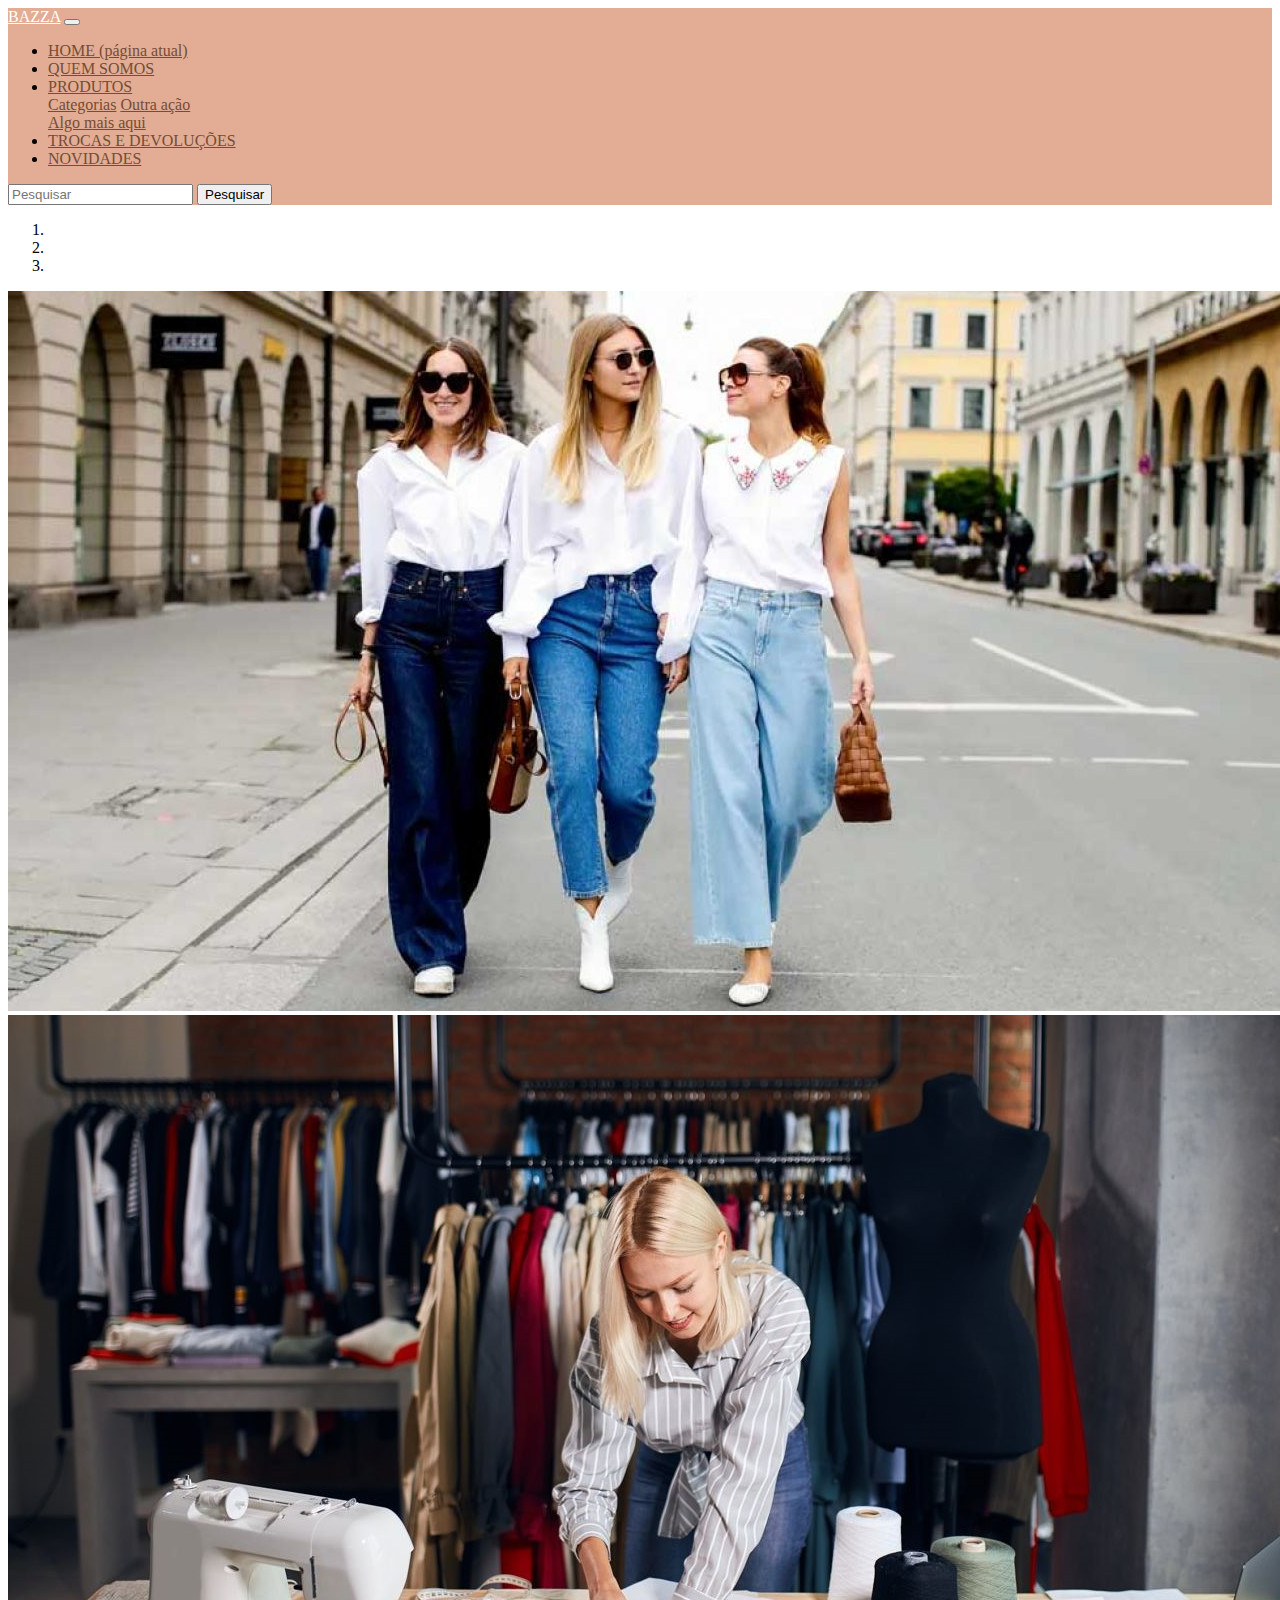
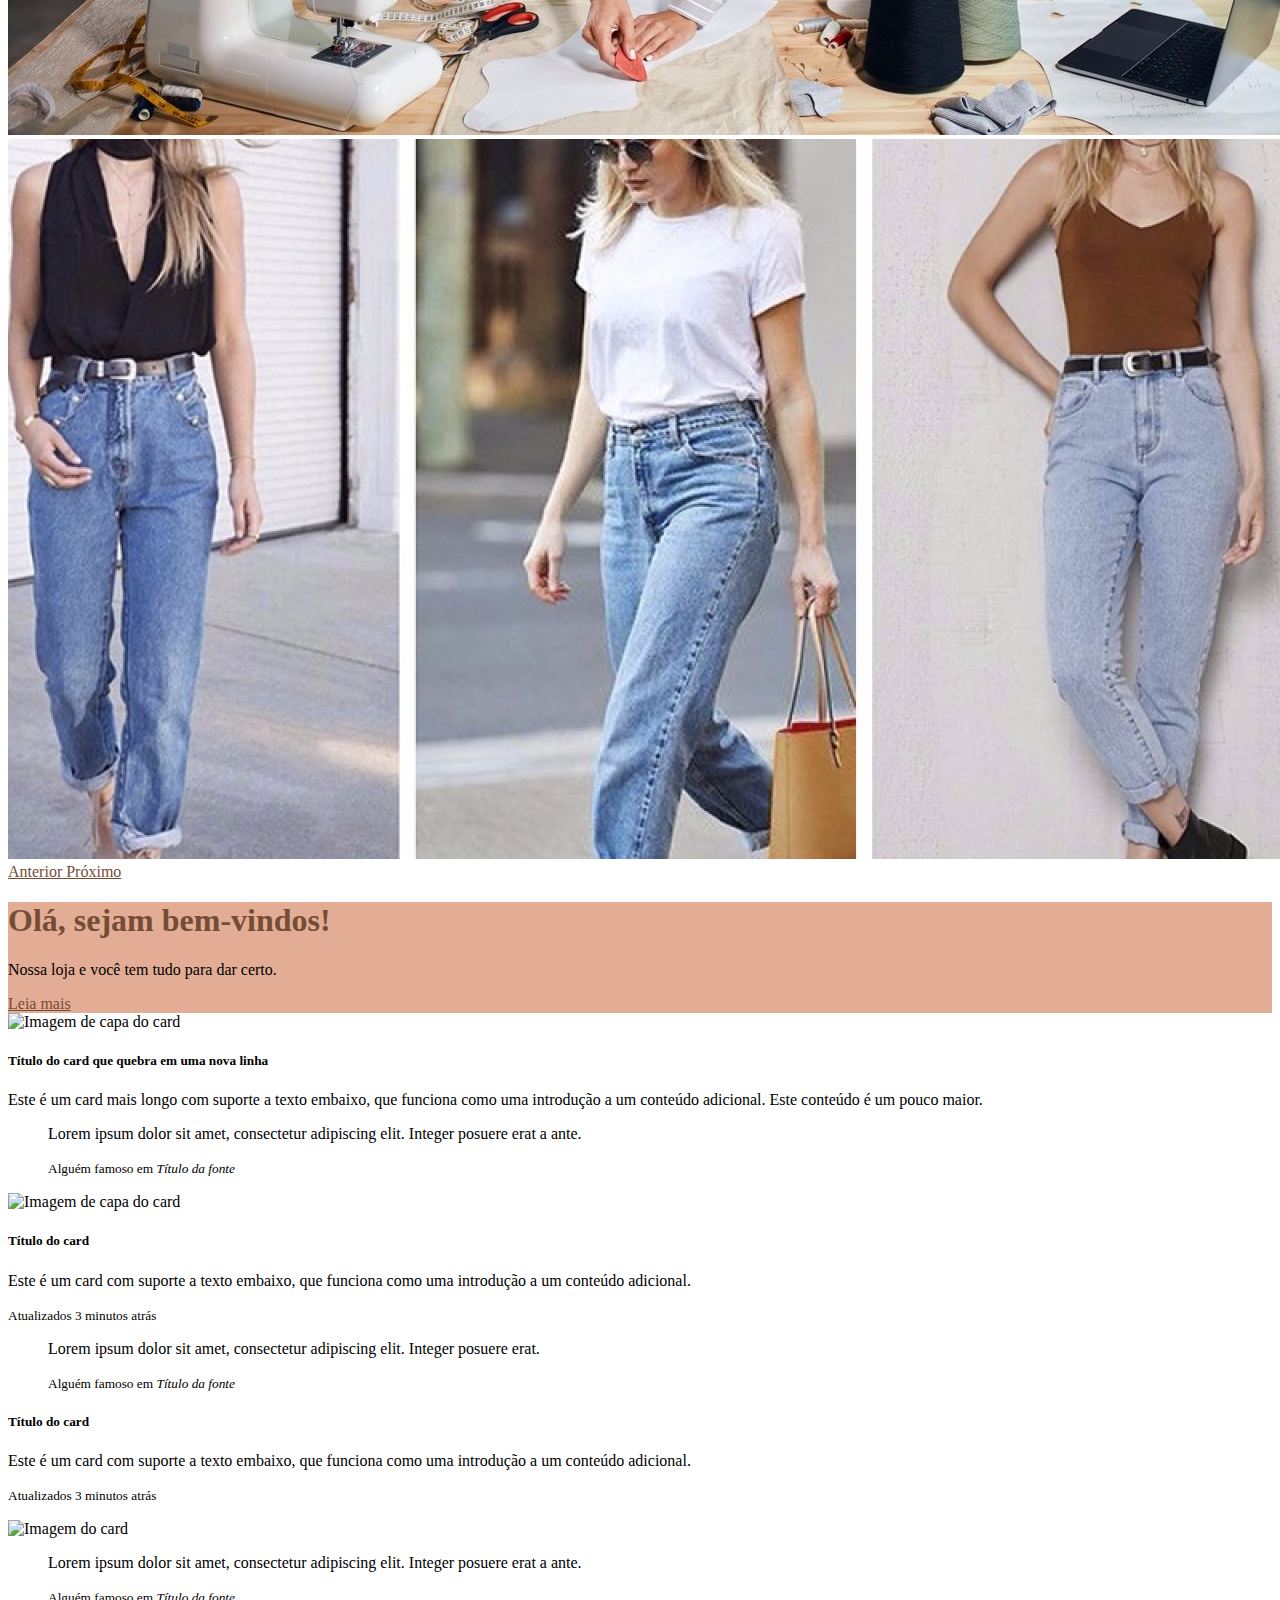
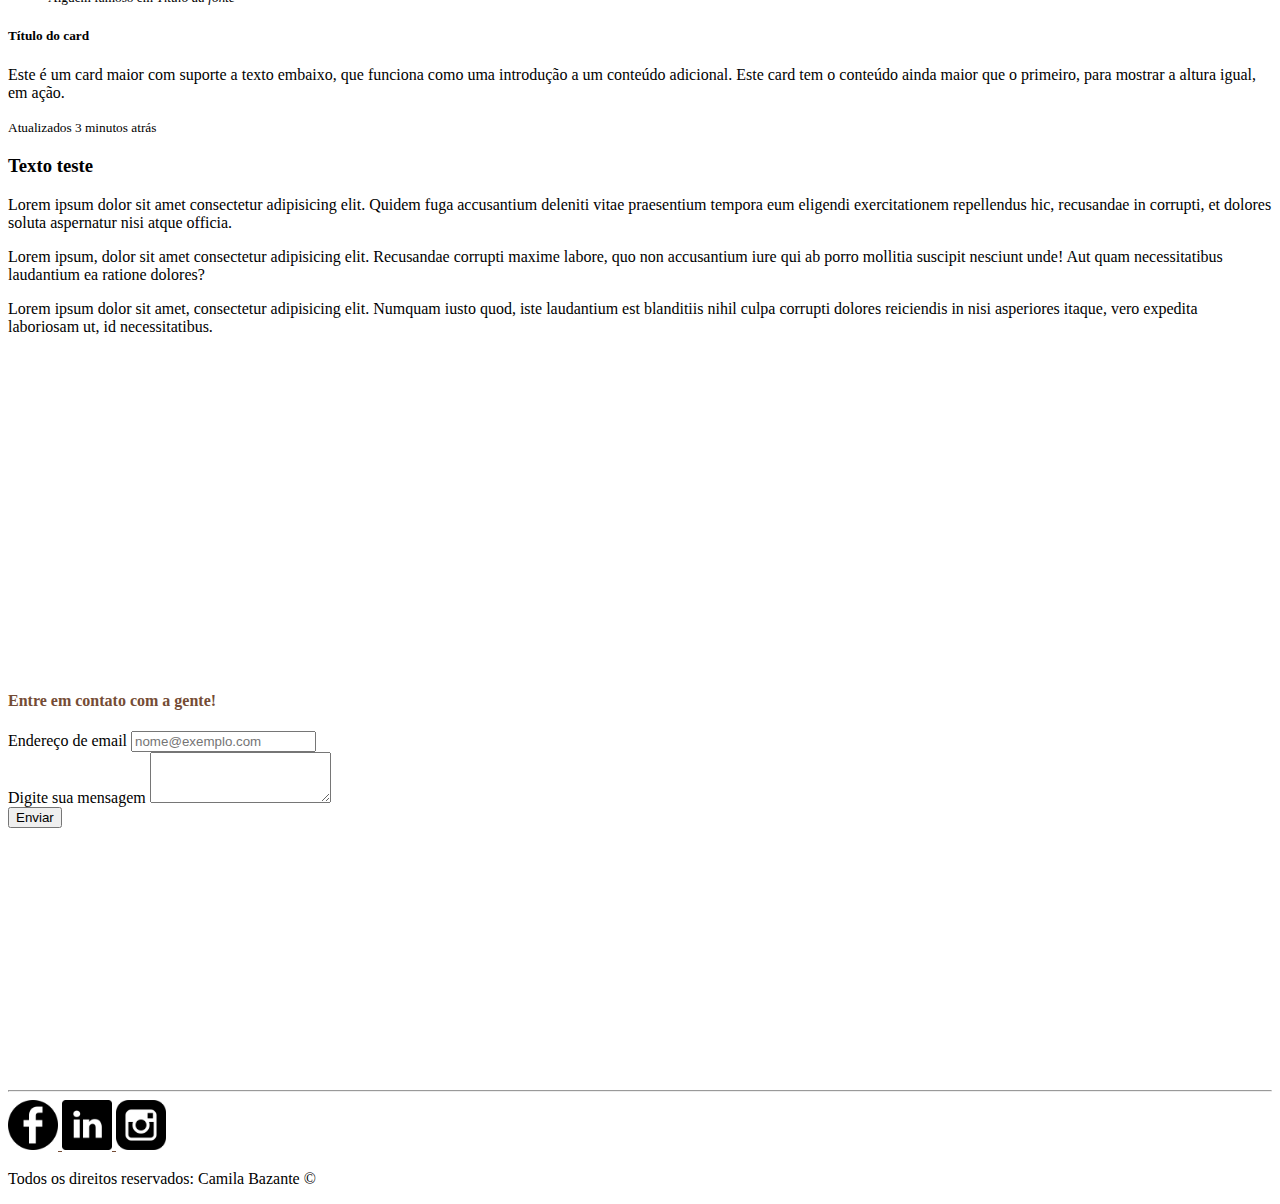
==== siteCompleto.html @ df9c7b1c "Site completo em Bootstrap" ====
<!DOCTYPE html>
<html lang="pt-br">

<head>
    <!-- Meta tags Obrigatórias -->
    <meta charset="utf-8">
    <meta name="viewport" content="width=device-width, initial-scale=1, shrink-to-fit=no">

    <!-- Bootstrap CSS -->
    <link rel="stylesheet" href="https://stackpath.bootstrapcdn.com/bootstrap/4.1.3/css/bootstrap.min.css"
        integrity="sha384-MCw98/SFnGE8fJT3GXwEOngsV7Zt27NXFoaoApmYm81iuXoPkFOJwJ8ERdknLPMO" crossorigin="anonymous">
    <link rel="stylesheet" href="style.css">
    <style>
        .tm-social {
            width: 50px;
            height: 50px;
        }
    </style>
    <title>Bootstrap</title>
</head>

<body>

    <!--Nav-->
    <nav class="navbar navbar-expand-lg navbar-light bg-light navbar-bg-color-purple">
        <a class="navbar-brand" href="#" style="color: white !important;">BAZZA</a>
        <button class="navbar-toggler" type="button" data-toggle="collapse" data-target="#conteudoNavbarSuportado"
            aria-controls="conteudoNavbarSuportado" aria-expanded="false" aria-label="Alterna navegação">
            <span class="navbar-toggler-icon"></span>
        </button>

        <div class="collapse navbar-collapse" id="conteudoNavbarSuportado">
            <ul class="navbar-nav mr-auto">
                <li class="nav-item active">
                    <a class="nav-link" href="#">HOME <span class="sr-only">(página atual)</span></a>
                </li>
                <li class="nav-item">
                    <a class="nav-link" href="#">QUEM SOMOS</a>
                </li>
                <li class="nav-item dropdown">
                    <a class="nav-link dropdown-toggle" href="#" id="navbarDropdown" role="button"
                        data-toggle="dropdown" aria-haspopup="true" aria-expanded="false">
                        PRODUTOS
                    </a>
                    <div class="dropdown-menu" aria-labelledby="navbarDropdown">
                        <a class="dropdown-item" href="#">Categorias</a>
                        <a class="dropdown-item" href="#">Outra ação</a>
                        <div class="dropdown-divider"></div>
                        <a class="dropdown-item" href="#">Algo mais aqui</a>
                    </div>
                </li>
                <li class="nav-item">
                    <a class="nav-link disabled" href="#">TROCAS E DEVOLUÇÕES</a>
                </li>
                <li class="nav-item">
                    <a class="nav-link" href="#">NOVIDADES</a>

                </li>
            </ul>
            <form class="form-inline my-2 my-lg-0">
                <input class="form-control mr-sm-2" type="search" placeholder="Pesquisar" aria-label="Pesquisar">
                <button class="btn btn-outline-light my-2 my-sm-0" type="submit">Pesquisar</button>
            </form>
        </div>
    </nav>
    <!--/Nav-->

    <!--Carrossel-->
    <div id="carouselExampleIndicators" class="carousel slide" data-ride="carousel">
        <ol class="carousel-indicators">
            <li data-target="#carouselExampleIndicators" data-slide-to="0" class="active"></li>
            <li data-target="#carouselExampleIndicators" data-slide-to="1"></li>
            <li data-target="#carouselExampleIndicators" data-slide-to="2"></li>
        </ol>
        <div class="carousel-inner">
            <div class="carousel-item active">
                <img class="d-block w-100" src="assets/img/tamanho.ok3.jpg" alt="Primeiro Slide">
            </div>
            <div class="carousel-item">
                <img class="d-block w-100" src="assets/img/tamanho.ok2.jpg" alt="Segundo Slide">
            </div>
            <div class="carousel-item">
                <img class="d-block w-100" src="assets/img/tamanho.ok.4.jpg" alt="Terceiro Slide">
            </div>
        </div>
        <a class="carousel-control-prev" href="#carouselExampleIndicators" role="button" data-slide="prev">
            <span class="carousel-control-prev-icon" aria-hidden="true"></span>
            <span class="sr-only">Anterior</span>
        </a>
        <a class="carousel-control-next" href="#carouselExampleIndicators" role="button" data-slide="next">
            <span class="carousel-control-next-icon" aria-hidden="true"></span>
            <span class="sr-only">Próximo</span>
        </a>
    </div>
    <!--/Carrossel-->

    <!--Jumbotron-->
    <div class="jumbotron jumb-bg-color">
        <h1 class="display-4" style="color: rgb(117, 76, 53);">Olá, sejam bem-vindos!</h1>
        <p class="lead">Nossa loja e você tem tudo para dar certo.</p>
        <a class="btn btn-outline-light" href="#" role="button">Leia mais</a>
    </div>
    <!--Jubotron-->

    <!--Cards-->
    <div class="container">
        <div class="card-columns">
            <div class="card">
                <img class="card-img-top" src=".../100px160/" alt="Imagem de capa do card">
                <div class="card-body">
                    <h5 class="card-title">Título do card que quebra em uma nova linha</h5>
                    <p class="card-text">Este é um card mais longo com suporte a texto embaixo, que funciona como uma
                        introdução a um conteúdo adicional. Este conteúdo é um pouco maior.</p>
                </div>
            </div>
            <div class="card p-3">
                <blockquote class="blockquote mb-0 card-body">
                    <p>Lorem ipsum dolor sit amet, consectetur adipiscing elit. Integer posuere erat a ante.</p>
                    <footer class="blockquote-footer">
                        <small class="text-muted">
                            Alguém famoso em <cite title="Título da fonte">Título da fonte</cite>
                        </small>
                    </footer>
                </blockquote>
            </div>
            <div class="card">
                <img class="card-img-top" src=".../100px160/" alt="Imagem de capa do card">
                <div class="card-body">
                    <h5 class="card-title">Título do card</h5>
                    <p class="card-text">Este é um card com suporte a texto embaixo, que funciona como uma introdução a
                        um conteúdo adicional.</p>
                    <p class="card-text"><small class="text-muted">Atualizados 3 minutos atrás</small></p>
                </div>
            </div>
            <div class="card bg-primary text-white text-center p-3">
                <blockquote class="blockquote mb-0">
                    <p>Lorem ipsum dolor sit amet, consectetur adipiscing elit. Integer posuere erat.</p>
                    <footer class="blockquote-footer">
                        <small>
                            Alguém famoso em <cite title="Título da fonte">Título da fonte</cite>
                        </small>
                    </footer>
                </blockquote>
            </div>
            <div class="card text-center">
                <div class="card-body">
                    <h5 class="card-title">Título do card</h5>
                    <p class="card-text">Este é um card com suporte a texto embaixo, que funciona como uma introdução a
                        um conteúdo adicional.</p>
                    <p class="card-text"><small class="text-muted">Atualizados 3 minutos atrás</small></p>
                </div>
            </div>
            <div class="card">
                <img class="card-img" src=".../100px260/" alt="Imagem do card">
            </div>
            <div class="card p-3 text-right">
                <blockquote class="blockquote mb-0">
                    <p>Lorem ipsum dolor sit amet, consectetur adipiscing elit. Integer posuere erat a ante.</p>
                    <footer class="blockquote-footer">
                        <small class="text-muted">
                            Alguém famoso em <cite title="Título da fonte">Título da fonte</cite>
                        </small>
                    </footer>
                </blockquote>
            </div>
            <div class="card">
                <div class="card-body">
                    <h5 class="card-title">Título do card</h5>
                    <p class="card-text">Este é um card maior com suporte a texto embaixo, que funciona como uma
                        introdução a um conteúdo adicional. Este card tem o conteúdo ainda maior que o primeiro, para
                        mostrar a altura igual, em ação.</p>
                    <p class="card-text"><small class="text-muted">Atualizados 3 minutos atrás</small></p>
                </div>
            </div>
        </div>

        <!--/Cards-->

        <!--Texto e Video-->

        <div class="row mt-5 mb-5">
            <div class="col-md-6">
                <h3>Texto teste</h3>
                <p>Lorem ipsum dolor sit amet consectetur adipisicing elit. Quidem fuga accusantium deleniti
                    vitae praesentium tempora eum eligendi exercitationem repellendus hic,
                    recusandae in corrupti, et dolores soluta aspernatur nisi atque officia.
                </p>
                <p>Lorem ipsum, dolor sit amet consectetur adipisicing elit.
                    Recusandae corrupti maxime labore, quo non accusantium iure qui ab porro
                    mollitia suscipit nesciunt unde!
                    Aut quam necessitatibus laudantium ea ratione dolores?
                </p>
                <p>Lorem ipsum dolor sit amet, consectetur adipisicing elit.
                    Numquam iusto quod, iste laudantium est blanditiis nihil culpa corrupti dolores reiciendis in nisi
                    asperiores itaque, vero expedita laboriosam ut, id necessitatibus.
                </p>
            </div>

            <div class="col-md-6">
                <iframe width="560" height="315" src="https://www.youtube.com/embed/KJ9RyT9Azkk"
                    title="YouTube video player" frameborder="0"
                    allow="accelerometer; autoplay; clipboard-write; encrypted-media; gyroscope; picture-in-picture"
                    allowfullscreen>
                </iframe>
            </div>


        </div>
        <!--/Texto e Video-->

        <!--Formulario de contato-->

        <div class="row mb-5">
            <div class="col-md-6">
                <h4 class="text-center" style="color: rgb(117, 76, 53); " >
                    Entre em contato com a gente!
                </h4>
            </div>
        </div>
<div class="row">
    <div class="col-md-6">
        <form>
            <div class="form-group">
              <label for="exampleFormControlInput1">Endereço de email</label>
              <input type="email" class="form-control" id="exampleFormControlInput1" placeholder="nome@exemplo.com">
            </div>
        
            <div class="form-group">
              <label for="exampleFormControlTextarea1">Digite sua mensagem</label>
              <textarea class="form-control" id="exampleFormControlTextarea1" rows="3"></textarea>
            </div>

            <div class="form-group">
                <button class="btn btn-outline-sucess">Enviar</button>
            </div>
          </form>
    </div>
    <div class="col-md-6">
        
        <iframe class="w-100" src="https://www.google.com/maps/embed?pb=!1m18!1m12!1m3!1d3950.667239393906!2d-34.92103528567085!3d-8.03320268242943!2m3!1f0!2f0!3f0!3m2!1i1024!2i768!4f13.1!3m3!1m2!1s0x7ab19a7c099727f%3A0xda318ea811cb7b5c!2sPra%C3%A7a%20de%20Casa%20Forte%2C%20100%20-%20Casa%20Forte%2C%20Recife%20-%20PE%2C%2052061-420!5e0!3m2!1spt-BR!2sbr!4v1637691556816!5m2!1spt-BR!2sbr"
        width="400" 
        height="250" 
        style="border:0;" 
        allowfullscreen="" 
        loading="lazy" 
        onmousemove="mapaZoom()" 
        onmouseout="mapaNormal()" 
        id="mapa"></iframe>
    </div>

</div>
        
          <!--/Formulario de contato-->


        <!--Rodapé-->
        <hr>
        <footer>
            <div class="row mb-3">
                <div class="col-md-12 d-flex justify-content-center">
                    <a href="https://www.facebook.com/" target="_blank" class="p-3">
                        <img class="tm-social" src="assets/img/facebook-logo.png" alt="Logo do Facebook">
                    </a>
                    <a href="https://www.linkedin.com/" target="_blank" class="p-3">
                        <img class="tm-social" src="assets/img/linkedin.png" alt="Logo do Linkedin">
                    </a>
        
                    <a href="https://www.instagram.com/" target="_blank" class="p-3">
                        <img class="tm-social" src="assets/img/instagram (1).png" alt="Logo do Instagram">
                    </a>
                </div>
            </div>

            <div class="row">
                <div class="col-md-12">
                    <p class="text-center">
                        Todos os direitos reservados: Camila Bazante &copy;
                    </p>

                </div>

            </div>

        </footer>
        <!--/Rodapé-->
    </div>
    <!-- JavaScript (Opcional) -->
    <!-- jQuery primeiro, depois Popper.js, depois Bootstrap JS -->
    <script src="https://code.jquery.com/jquery-3.3.1.slim.min.js"
        integrity="sha384-q8i/X+965DzO0rT7abK41JStQIAqVgRVzpbzo5smXKp4YfRvH+8abtTE1Pi6jizo"
        crossorigin="anonymous"></script>
    <script src="https://cdnjs.cloudflare.com/ajax/libs/popper.js/1.14.3/umd/popper.min.js"
        integrity="sha384-ZMP7rVo3mIykV+2+9J3UJ46jBk0WLaUAdn689aCwoqbBJiSnjAK/l8WvCWPIPm49"
        crossorigin="anonymous"></script>
    <script src="https://stackpath.bootstrapcdn.com/bootstrap/4.1.3/js/bootstrap.min.js"
        integrity="sha384-ChfqqxuZUCnJSK3+MXmPNIyE6ZbWh2IMqE241rYiqJxyMiZ6OW/JmZQ5stwEULTy"
        crossorigin="anonymous"></script>
</body>

</html>
---- style.css ----
a{
    color: rgb(117, 76, 53) !important;
}

.navbar-bg-color-purple{
    background-color: rgb(226, 173, 148) !important;
}
.jumb-bg-color{
    background-color:rgb(226, 173, 148) !important;
}
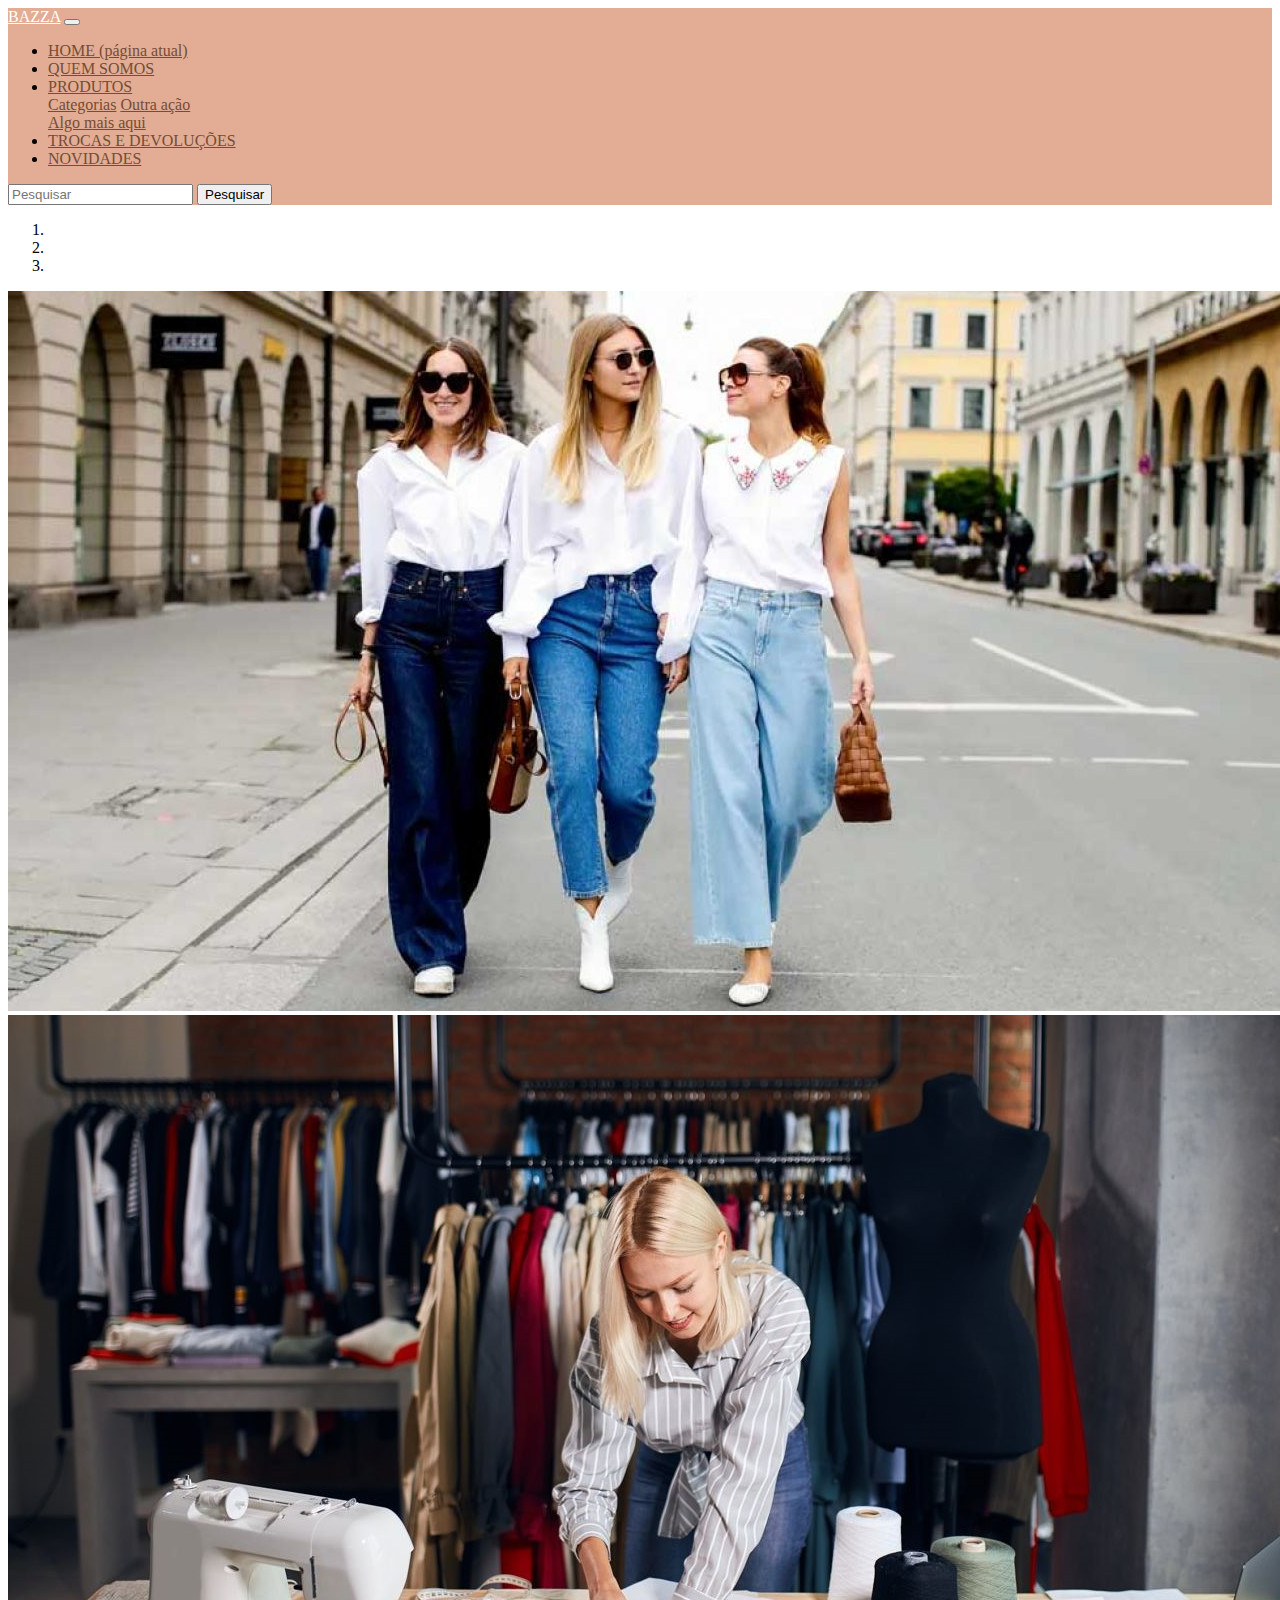
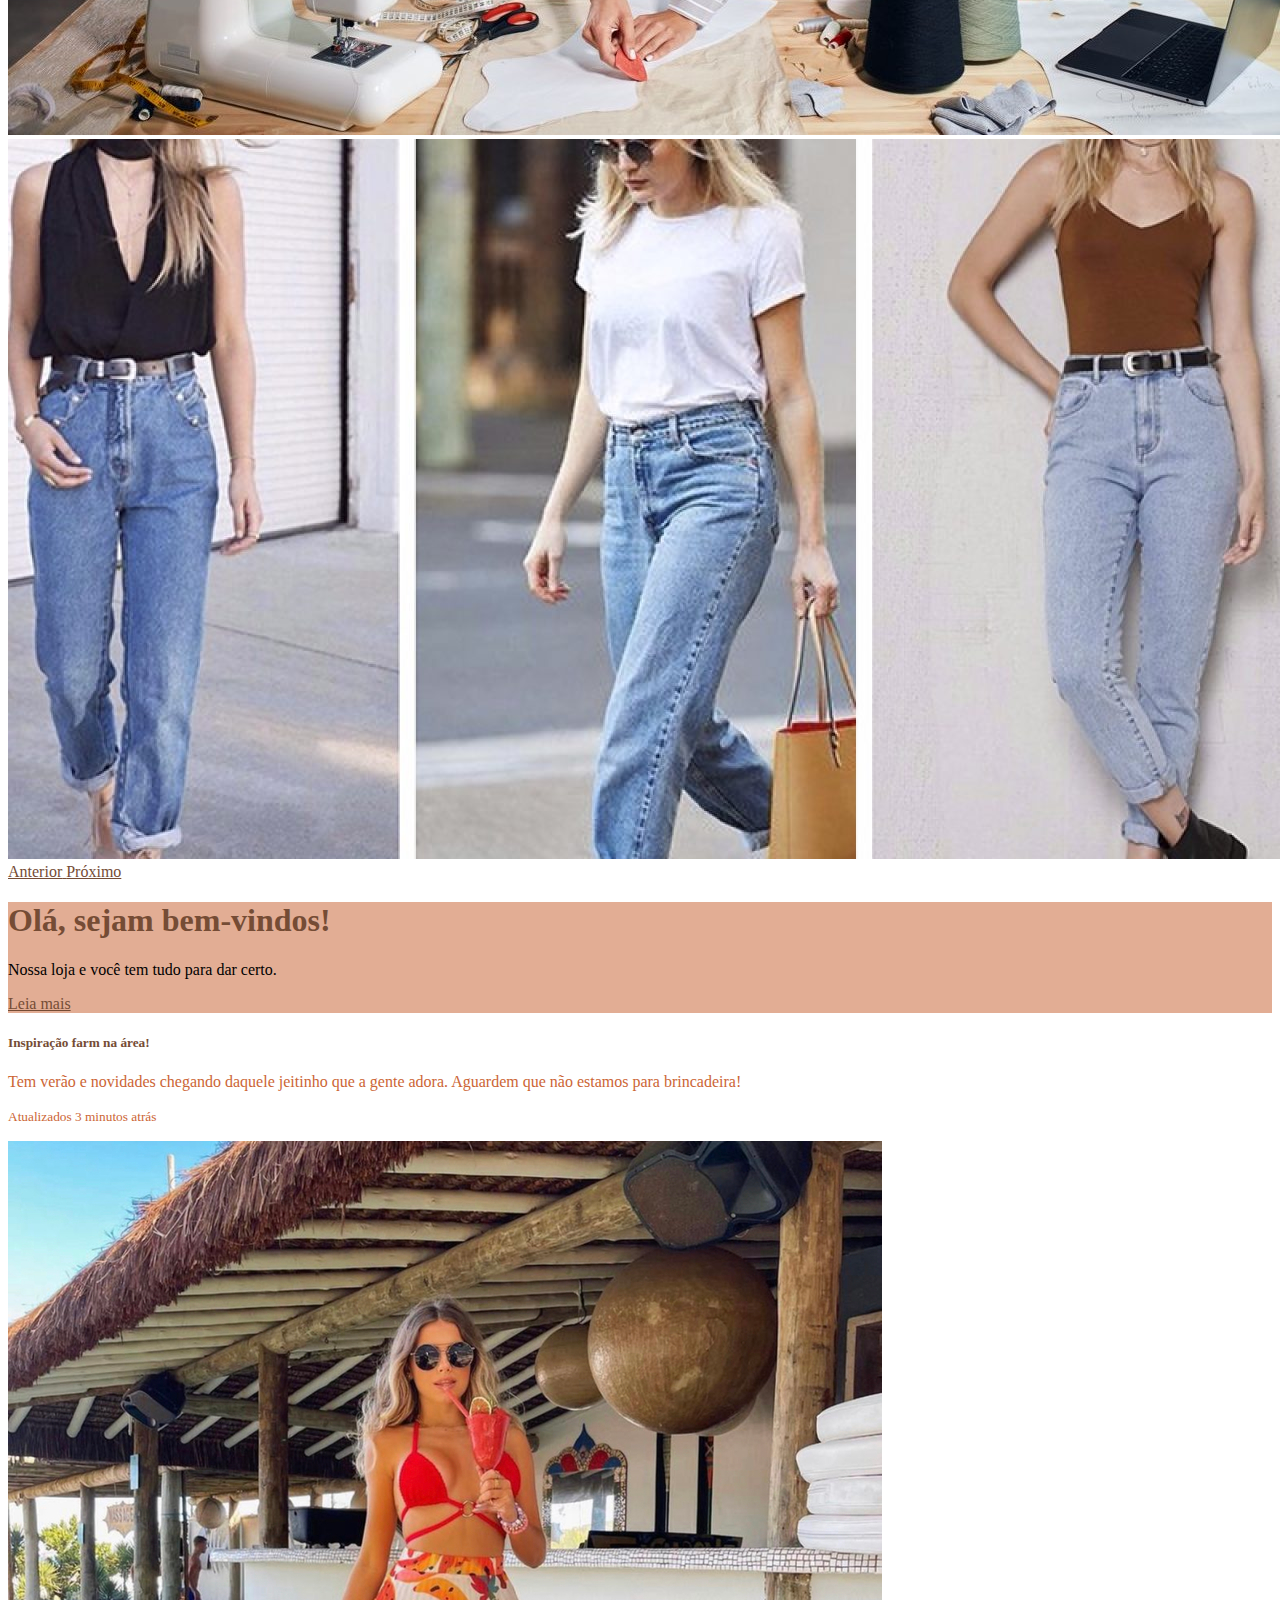
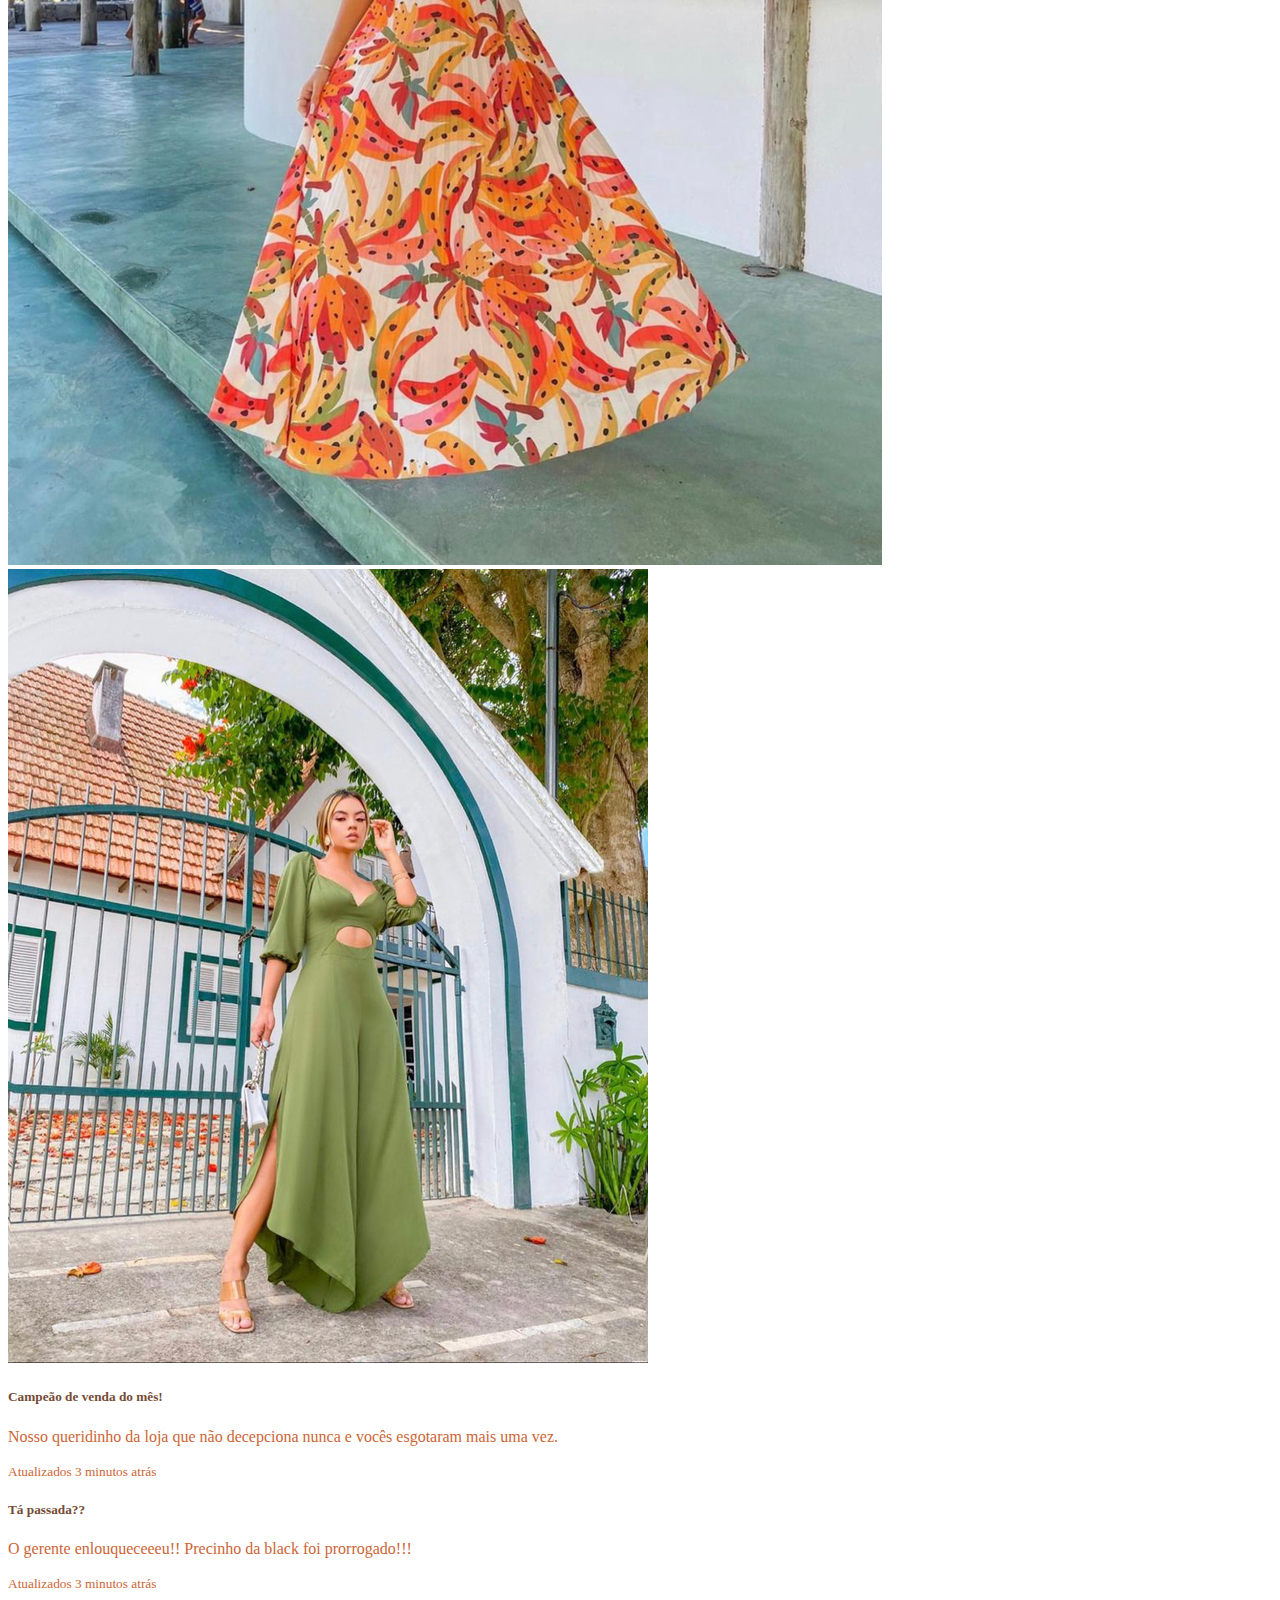
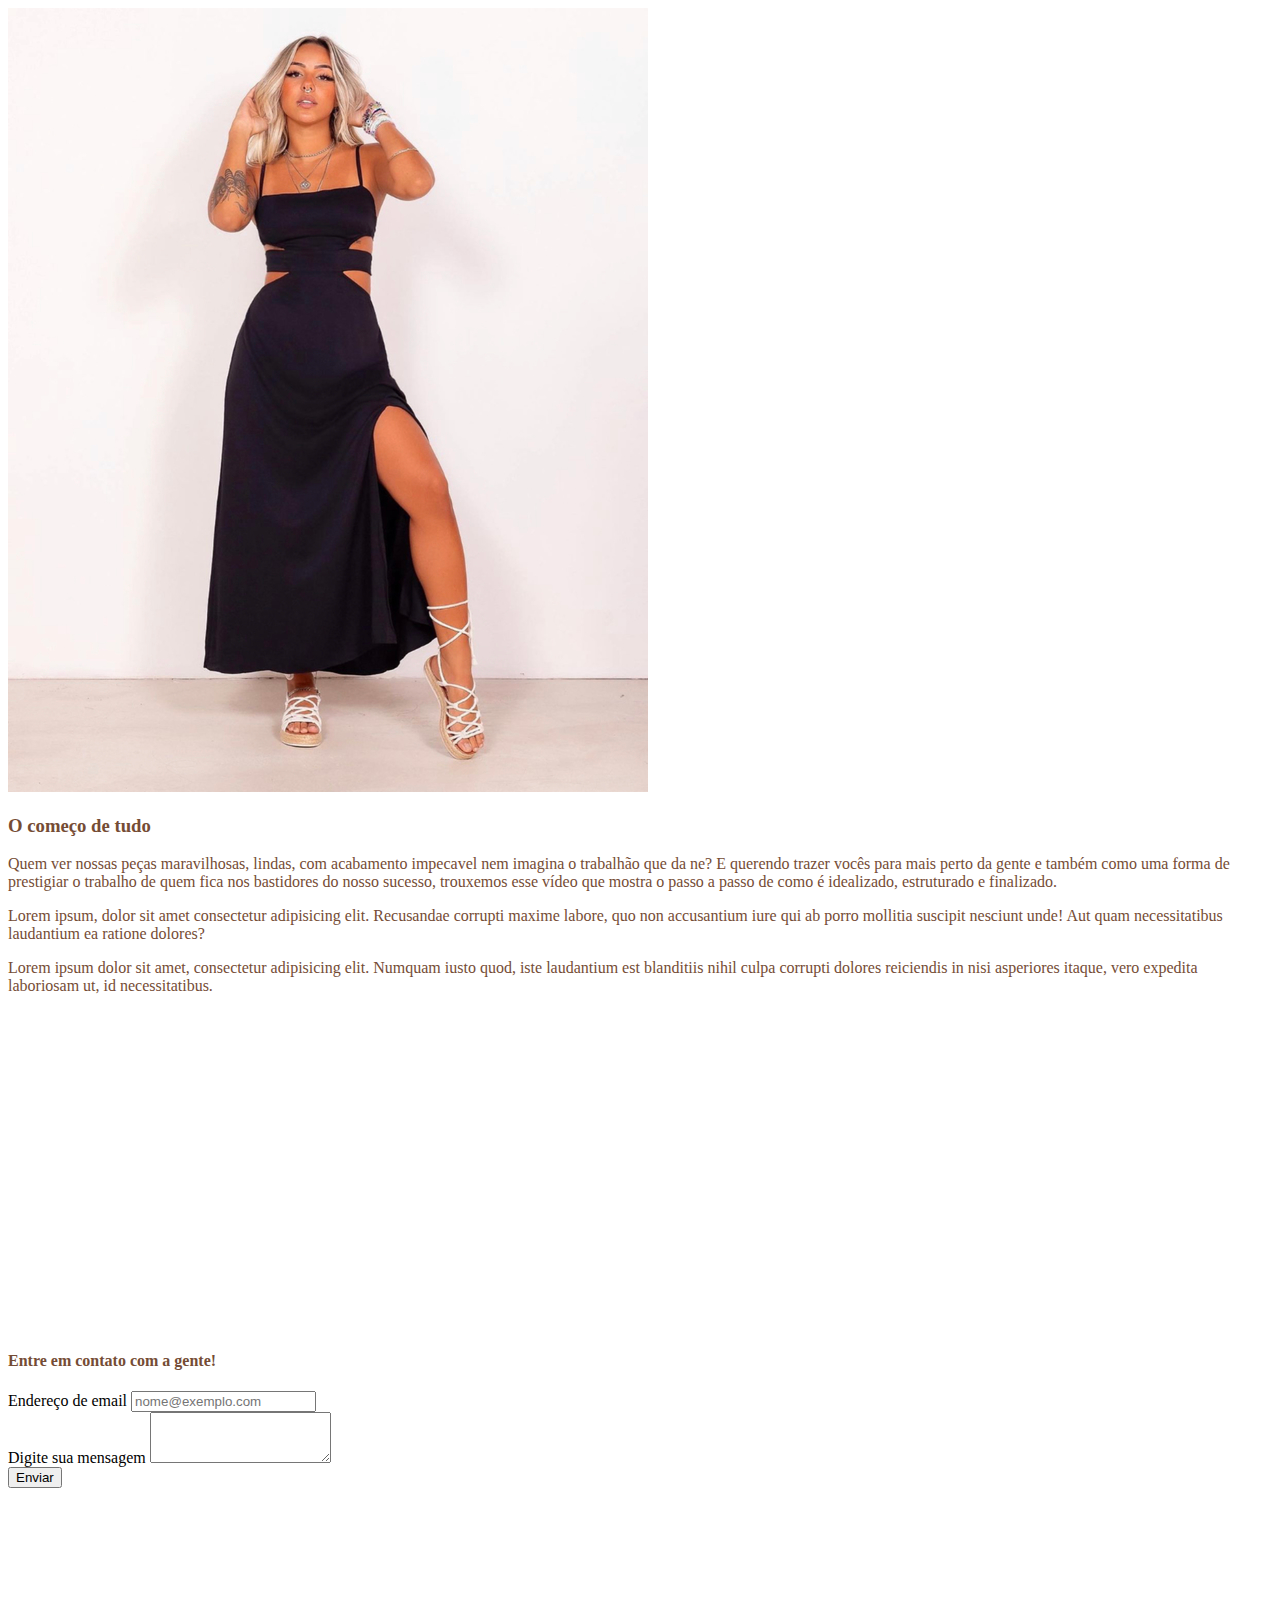
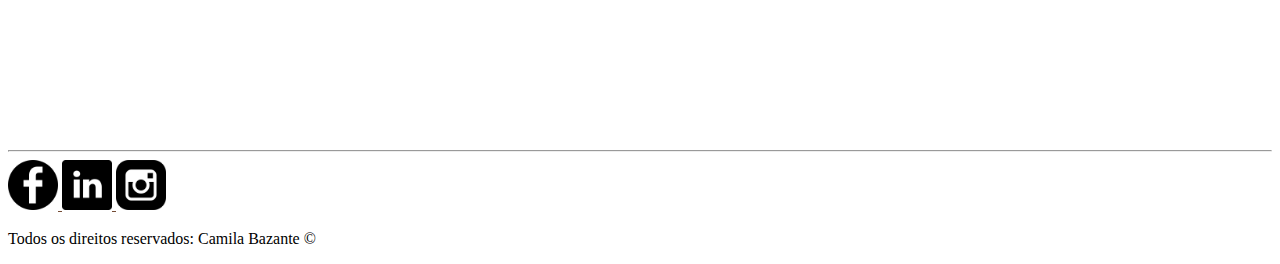
==== commit cb998bd2: "Atualização" ====
--- a/siteCompleto.html
+++ b/siteCompleto.html
@@ -22,7 +22,7 @@
 <body>
 
     <!--Nav-->
-    <nav class="navbar navbar-expand-lg navbar-light bg-light navbar-bg-color-purple">
+    <nav class="navbar navbar-expand-lg navbar-light bg-light navbar-bg-color-purple ">
         <a class="navbar-brand" href="#" style="color: white !important;">BAZZA</a>
         <button class="navbar-toggler" type="button" data-toggle="collapse" data-target="#conteudoNavbarSuportado"
             aria-controls="conteudoNavbarSuportado" aria-expanded="false" aria-label="Alterna navegação">
@@ -104,74 +104,37 @@
 
     <!--Cards-->
     <div class="container">
-        <div class="card-columns">
-            <div class="card">
-                <img class="card-img-top" src=".../100px160/" alt="Imagem de capa do card">
-                <div class="card-body">
-                    <h5 class="card-title">Título do card que quebra em uma nova linha</h5>
-                    <p class="card-text">Este é um card mais longo com suporte a texto embaixo, que funciona como uma
-                        introdução a um conteúdo adicional. Este conteúdo é um pouco maior.</p>
-                </div>
-            </div>
-            <div class="card p-3">
-                <blockquote class="blockquote mb-0 card-body">
-                    <p>Lorem ipsum dolor sit amet, consectetur adipiscing elit. Integer posuere erat a ante.</p>
-                    <footer class="blockquote-footer">
-                        <small class="text-muted">
-                            Alguém famoso em <cite title="Título da fonte">Título da fonte</cite>
-                        </small>
-                    </footer>
-                </blockquote>
-            </div>
-            <div class="card">
-                <img class="card-img-top" src=".../100px160/" alt="Imagem de capa do card">
-                <div class="card-body">
-                    <h5 class="card-title">Título do card</h5>
-                    <p class="card-text">Este é um card com suporte a texto embaixo, que funciona como uma introdução a
-                        um conteúdo adicional.</p>
-                    <p class="card-text"><small class="text-muted">Atualizados 3 minutos atrás</small></p>
-                </div>
-            </div>
-            <div class="card bg-primary text-white text-center p-3">
-                <blockquote class="blockquote mb-0">
-                    <p>Lorem ipsum dolor sit amet, consectetur adipiscing elit. Integer posuere erat.</p>
-                    <footer class="blockquote-footer">
-                        <small>
-                            Alguém famoso em <cite title="Título da fonte">Título da fonte</cite>
-                        </small>
-                    </footer>
-                </blockquote>
-            </div>
+        <div class="card-columns" style="color: rgb(204, 101, 53);">
             <div class="card text-center">
                 <div class="card-body">
-                    <h5 class="card-title">Título do card</h5>
-                    <p class="card-text">Este é um card com suporte a texto embaixo, que funciona como uma introdução a
-                        um conteúdo adicional.</p>
+                    <h5 class="card-title" style="color: rgb(117, 76, 53);">Inspiração farm na área!</h5>
+                    <p class="card-text">Tem verão e novidades chegando daquele jeitinho que a gente adora. Aguardem que não estamos para brincadeira!</p>
                     <p class="card-text"><small class="text-muted">Atualizados 3 minutos atrás</small></p>
                 </div>
             </div>
             <div class="card">
-                <img class="card-img" src=".../100px260/" alt="Imagem do card">
-            </div>
-            <div class="card p-3 text-right">
-                <blockquote class="blockquote mb-0">
-                    <p>Lorem ipsum dolor sit amet, consectetur adipiscing elit. Integer posuere erat a ante.</p>
-                    <footer class="blockquote-footer">
-                        <small class="text-muted">
-                            Alguém famoso em <cite title="Título da fonte">Título da fonte</cite>
-                        </small>
-                    </footer>
-                </blockquote>
+                <img class="card-img" src="assets/img/projeto.3.jpeg" alt="Nosso pretinho nada básico">
             </div>
             <div class="card">
+                <img class="card-img-top" src="assets/img/projeto.jpeg" alt="Macacão desejo">
                 <div class="card-body">
-                    <h5 class="card-title">Título do card</h5>
-                    <p class="card-text">Este é um card maior com suporte a texto embaixo, que funciona como uma
-                        introdução a um conteúdo adicional. Este card tem o conteúdo ainda maior que o primeiro, para
-                        mostrar a altura igual, em ação.</p>
+                    <h5 class="card-title" style="color: rgb(117, 76, 53);">Campeão de venda do mês!</h5>
+                    <p class="card-text">Nosso queridinho da loja que não decepciona nunca e vocês esgotaram mais uma vez.</p>
                     <p class="card-text"><small class="text-muted">Atualizados 3 minutos atrás</small></p>
                 </div>
             </div>
+            <div class="card text-center">
+                <div class="card-body">
+                    <h5 class="card-title" style="color: rgb(117, 76, 53);">Tá passada??</h5>
+                    <p class="card-text">O gerente enlouqueceeeu!! Precinho da black foi prorrogado!!!</p>
+                    <p class="card-text"><small class="text-muted">Atualizados 3 minutos atrás</small></p>
+                </div>
+            </div>
+            <div class="card">
+                <img class="card-img" src="assets/img/projeto.1.jpeg" alt="Nosso pretinho nada básico">
+            </div>
+            
+            
         </div>
 
         <!--/Cards-->
@@ -179,11 +142,12 @@
         <!--Texto e Video-->
 
         <div class="row mt-5 mb-5">
-            <div class="col-md-6">
-                <h3>Texto teste</h3>
-                <p>Lorem ipsum dolor sit amet consectetur adipisicing elit. Quidem fuga accusantium deleniti
-                    vitae praesentium tempora eum eligendi exercitationem repellendus hic,
-                    recusandae in corrupti, et dolores soluta aspernatur nisi atque officia.
+            <div class="col-md-6" style="color: rgb(117, 76, 53);">
+                <h3>O começo de tudo</h3>
+                <p>Quem ver nossas peças maravilhosas, lindas, com acabamento impecavel nem imagina o trabalhão que da ne? 
+                    E querendo trazer vocês para mais perto da gente e também como uma forma de 
+                    prestigiar o trabalho de quem fica nos bastidores do nosso sucesso, trouxemos esse vídeo
+                    que mostra o passo a passo de como é idealizado, estruturado e finalizado.
                 </p>
                 <p>Lorem ipsum, dolor sit amet consectetur adipisicing elit.
                     Recusandae corrupti maxime labore, quo non accusantium iure qui ab porro
@@ -282,6 +246,7 @@
             </div>
 
         </footer>
+
         <!--/Rodapé-->
     </div>
     <!-- JavaScript (Opcional) -->
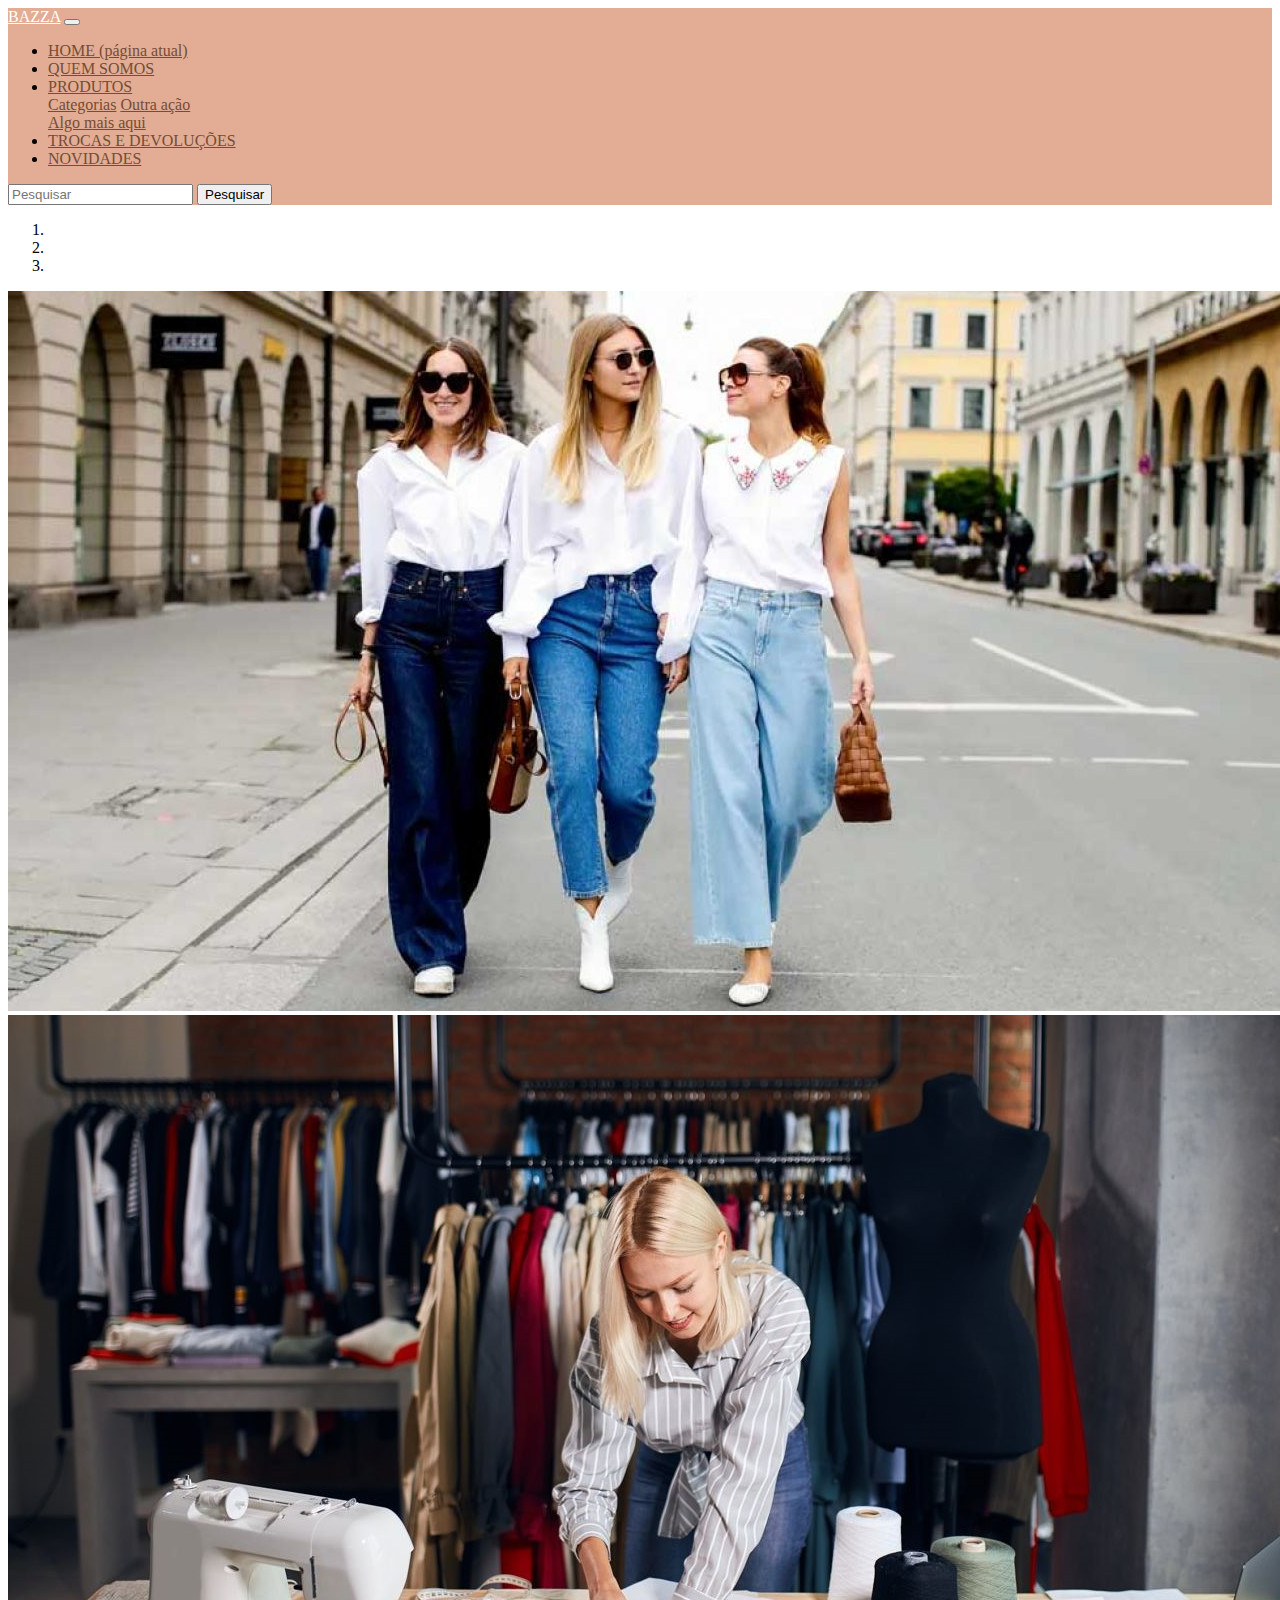
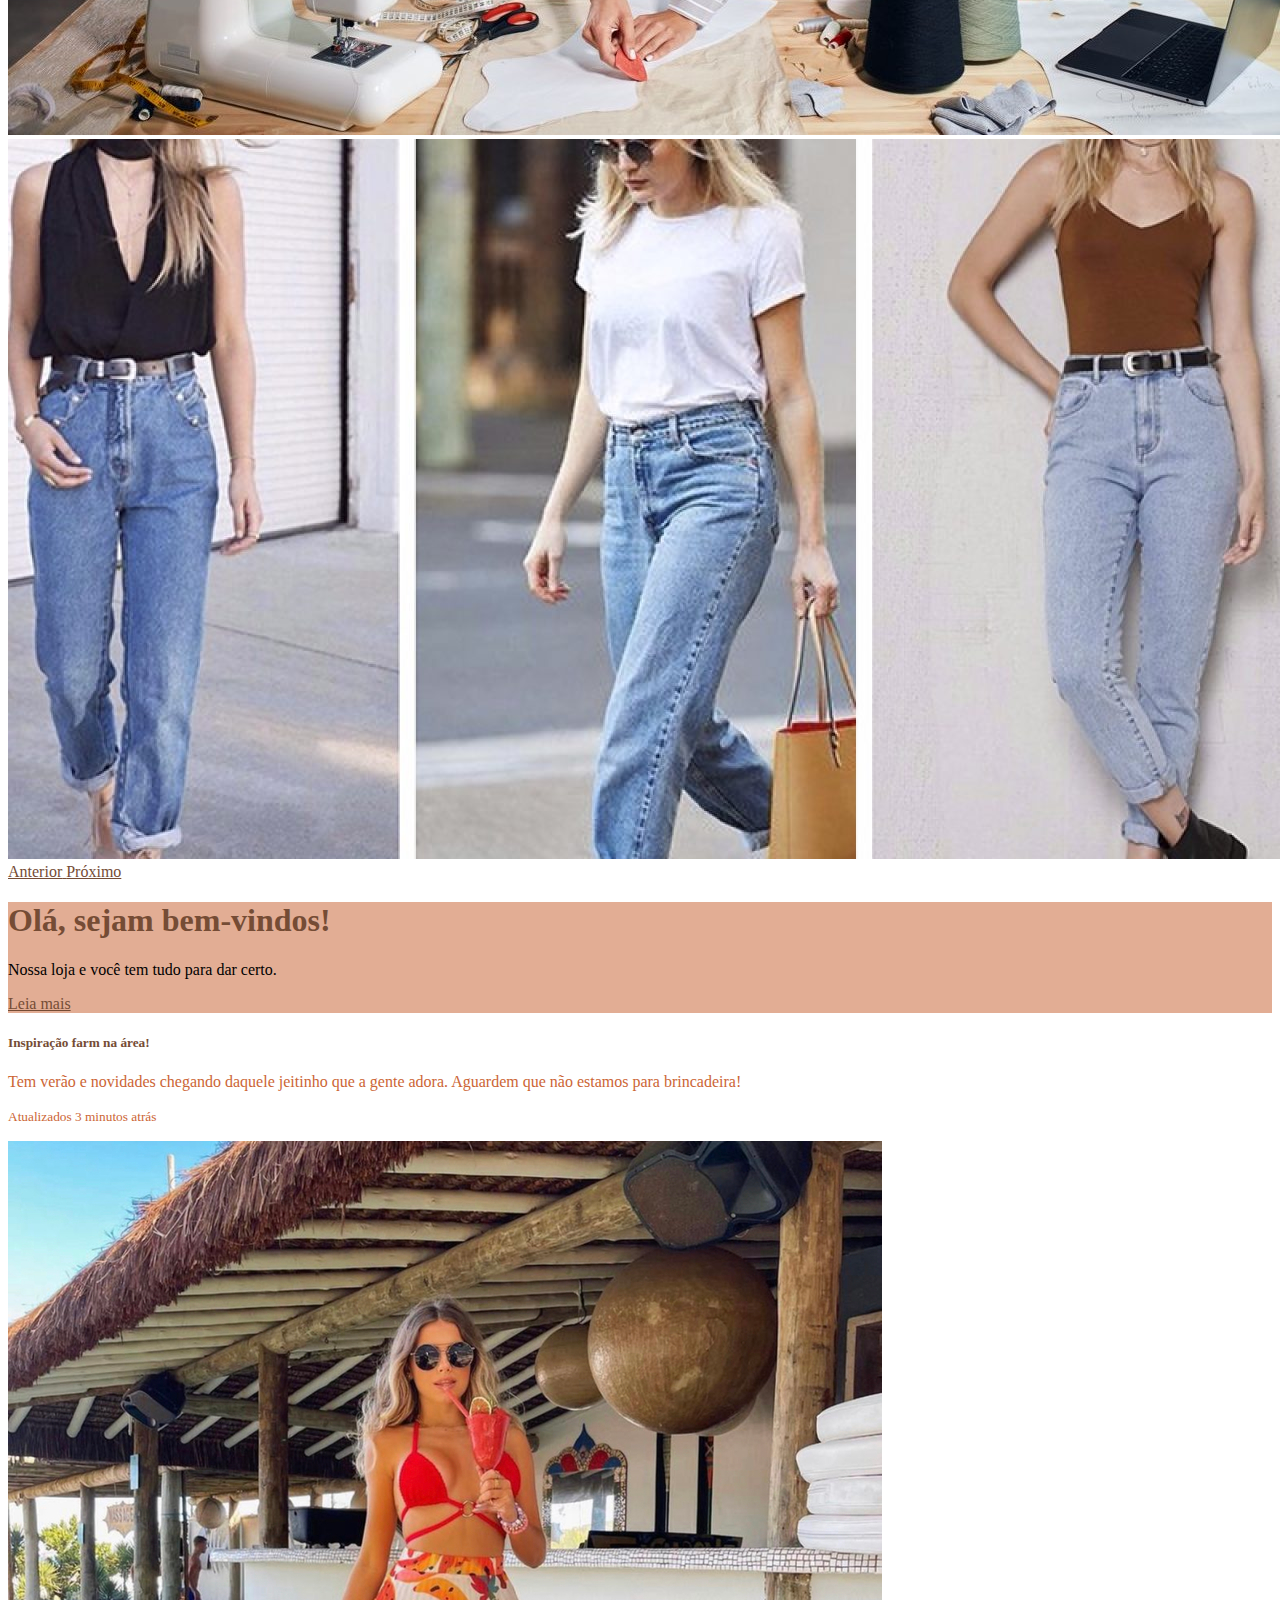
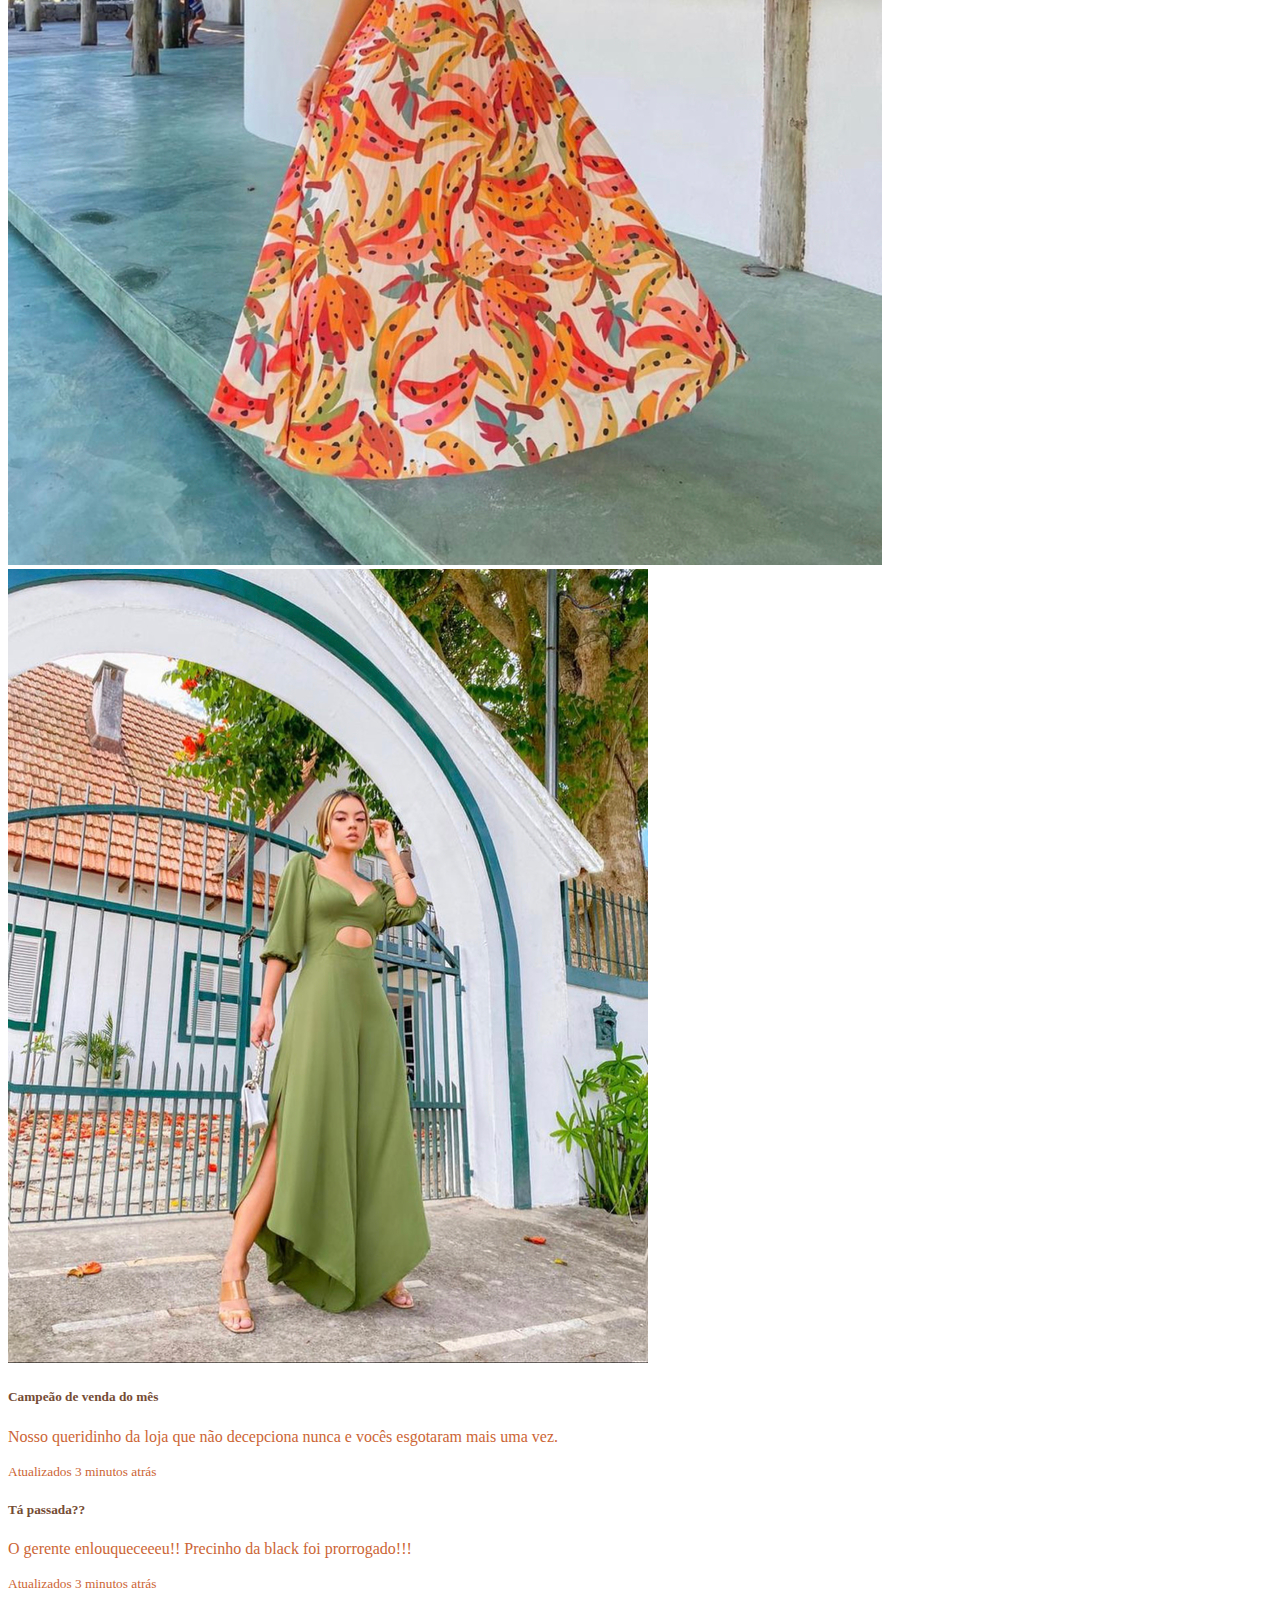
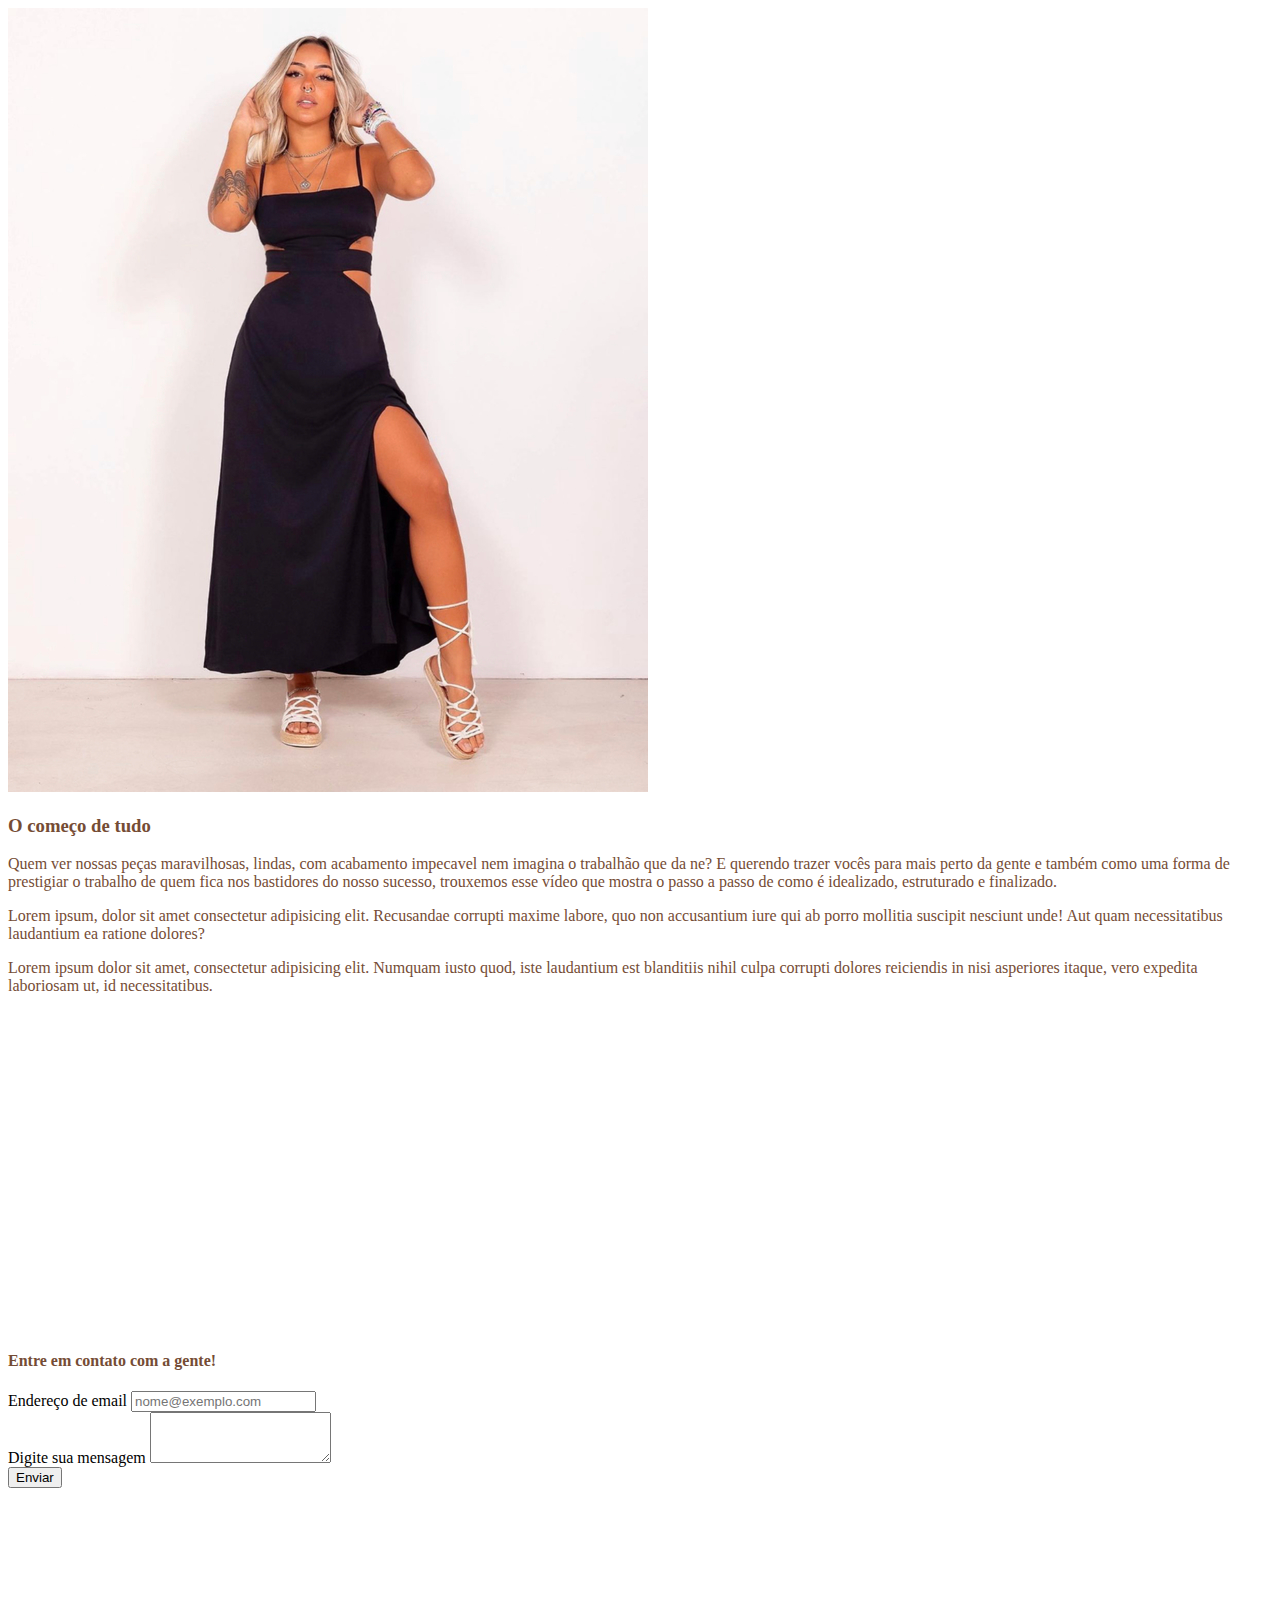
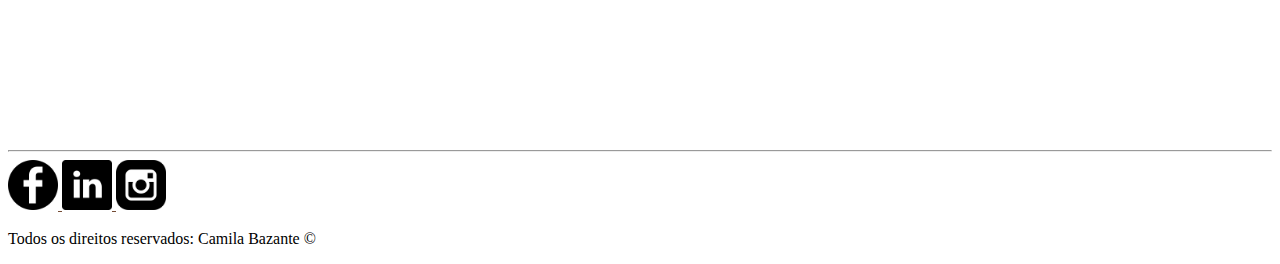
==== commit 4a685c10: "Atualização1.2" ====
--- a/siteCompleto.html
+++ b/siteCompleto.html
@@ -9,7 +9,7 @@
     <!-- Bootstrap CSS -->
     <link rel="stylesheet" href="https://stackpath.bootstrapcdn.com/bootstrap/4.1.3/css/bootstrap.min.css"
         integrity="sha384-MCw98/SFnGE8fJT3GXwEOngsV7Zt27NXFoaoApmYm81iuXoPkFOJwJ8ERdknLPMO" crossorigin="anonymous">
-    <link rel="stylesheet" href="style.css">
+    <link rel="stylesheet" href="assets/style.css">
     <style>
         .tm-social {
             width: 50px;
@@ -22,7 +22,7 @@
 <body>
 
     <!--Nav-->
-    <nav class="navbar navbar-expand-lg navbar-light bg-light navbar-bg-color-purple ">
+    <nav class="navbar navbar-expand-lg navbar-light bg-light navbar-bg-color-purple">
         <a class="navbar-brand" href="#" style="color: white !important;">BAZZA</a>
         <button class="navbar-toggler" type="button" data-toggle="collapse" data-target="#conteudoNavbarSuportado"
             aria-controls="conteudoNavbarSuportado" aria-expanded="false" aria-label="Alterna navegação">
@@ -118,7 +118,7 @@
             <div class="card">
                 <img class="card-img-top" src="assets/img/projeto.jpeg" alt="Macacão desejo">
                 <div class="card-body">
-                    <h5 class="card-title" style="color: rgb(117, 76, 53);">Campeão de venda do mês!</h5>
+                    <h5 class="card-title" style="color: rgb(117, 76, 53);">Campeão de venda do mês</h5>
                     <p class="card-text">Nosso queridinho da loja que não decepciona nunca e vocês esgotaram mais uma vez.</p>
                     <p class="card-text"><small class="text-muted">Atualizados 3 minutos atrás</small></p>
                 </div>
@@ -247,6 +247,8 @@
 
         </footer>
 
+
+
         <!--/Rodapé-->
     </div>
     <!-- JavaScript (Opcional) -->
--- a/assets/style.css
+++ b/assets/style.css
@@ -0,0 +1,10 @@
+a{
+    color: rgb(117, 76, 53) !important;
+}
+
+.navbar-bg-color-purple{
+    background-color: rgb(226, 173, 148) !important;
+}
+.jumb-bg-color{
+    background-color:rgb(226, 173, 148) !important;
+}
